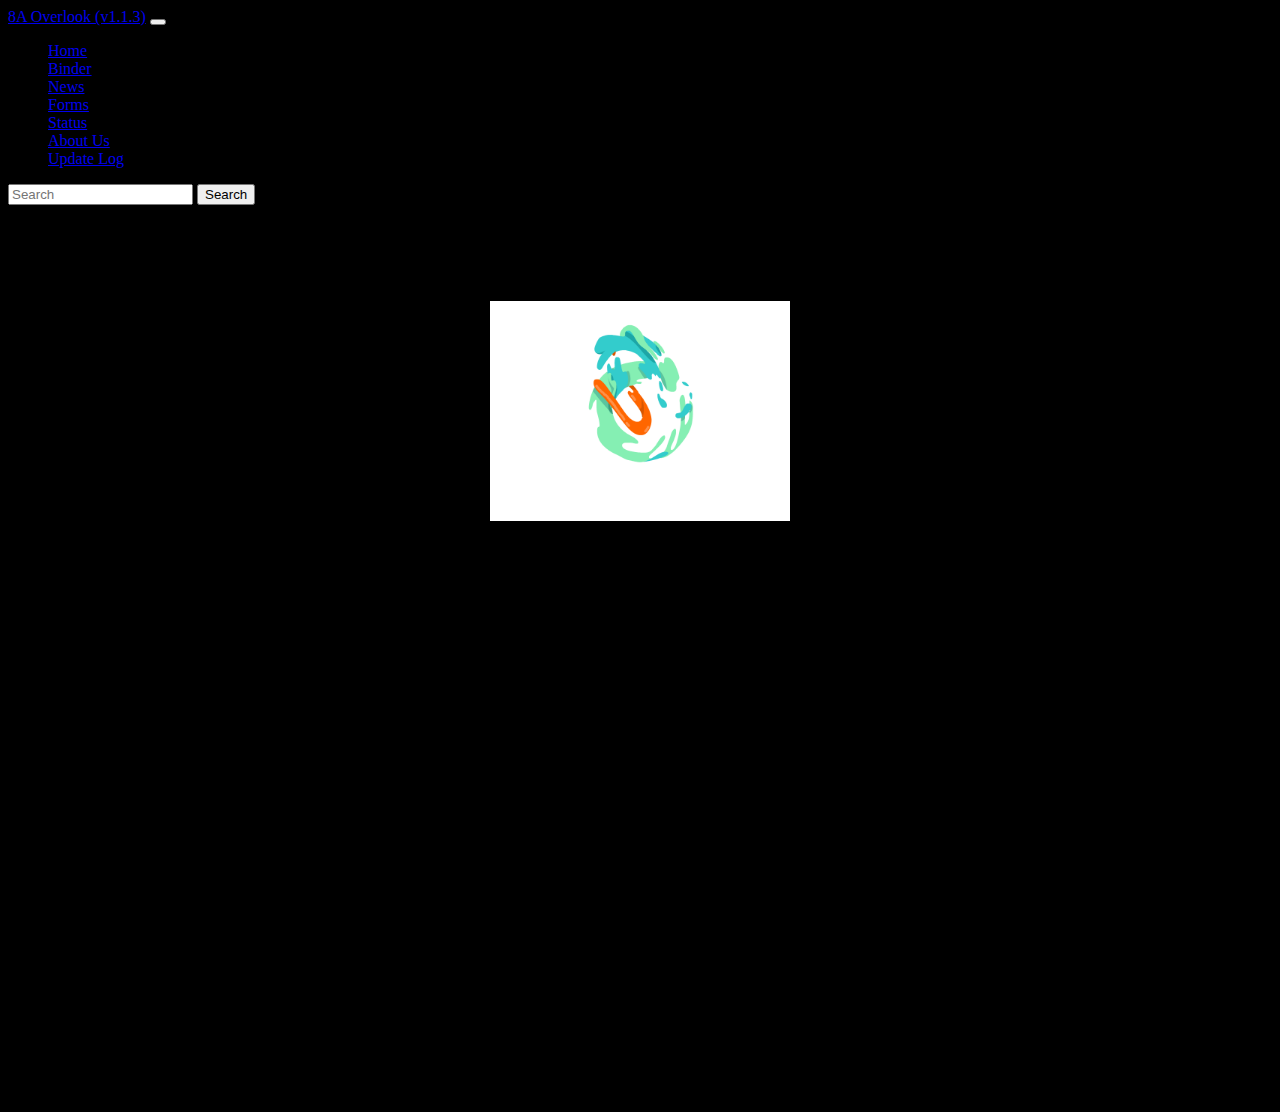
==== about.html @ a7c8468c "Initial commit" ====
<!DOCTYPE html>
<html>
  <head>
    <meta charset="utf-8">
    <meta name="viewport" content="width=device-width">
    <title>8A Overlook - About Us</title>
    <link href="css/style.css" rel="stylesheet" type="text/css" />
    <!--Adds jquery-->
    <script src="https://cdnjs.cloudflare.com/ajax/libs/jquery/3.6.0/jquery.min.js"></script>
    <div id="dependencies"></div>
  </head>
  <body>
    <div id="dependencies"></div>
    <div id="navbaro"></div>

    <br>
    <h1 class="display-5 fw-bold comfortaa">About the creators</h1>
    <center>
    <img src="images/logo3.gif" height = "220" width = "300">
    </center>
    <div class="row">
      <div class="card w-50">
        <div class="card-body">
          <h5 class="card-title">The Main Developer</h5>
        </div> 
        <ul class="list-group list-group-flush">
          <li class="list-group-item">Pranesh was born, in fact, at a very young age, and has stayed so for quite a while.</li>
          <li class="list-group-item">He grew up with his mother, who happened to marry his father before he was born. Because of this, Pranesh became a determined typer on the keyboard.</li>
          <li class="list-group-item">Soon, he found that if he could type one letter, why not type multiple at once? He immediately learned how to code.</li>
          <li class="list-group-item">Today, he is a world renowned Apple investor and Google programmer that has an average salary of $15 from sweeping the basement of his mom's house</li>
          <br><br><br><br><br><br><br><br>
        </ul>
      </div>
      
      <div class="card w-50">
        <div class="card-body">
          <h5 class="card-title">The Other Guy</h5>
        </div> 
        <ul class="list-group list-group-flush">
          <li class="list-group-item">Edric grew up as a kid.</li>
          <li class="list-group-item">However, his parents forced him to play piano. He began by pressing one key at a time. Similar to Pranesh, he found that if he pressed multiple keys at a time he could play real songs. If he could play them fast, he could play hard songs</li>
          <li class="list-group-item">Today, he works as a professional lawn mower with an average salary of $9.</li>
          <li class="list-group-item">He has disappeared after what was suspected to be tax evasion. Quote: "You will never take me alive..." (*Disappears*)</li>
          <br><br><br><br><br><br><br><br>
           
        </ul>
      </div>
    </div>
    
    <!--Insert templates-->
    <script src="templates/templating.js"></script>
    <!--Will soon be used to update homework-->
    <script src="js/binder.js"></script>
  </body>
</html>
---- css/style.css ----
.centering {
  text-align: center;
  list-style-position: inside;
}

.comfortaa {
  font-family: 'Comfortaa', cursive;
}

body {
  background-color: black;
}
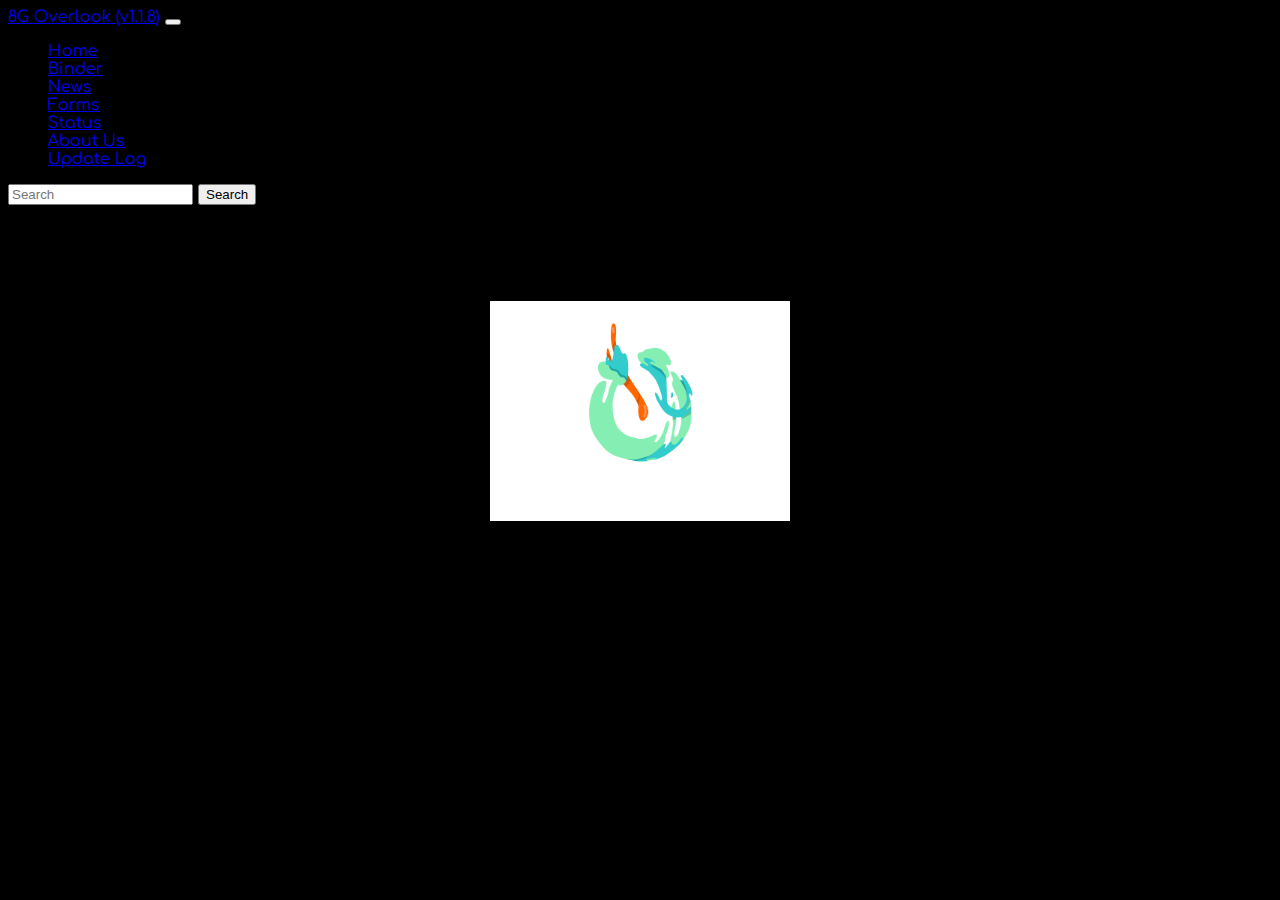
==== commit aac6af56: "v1.2 (Fixed broken update log, added tests and projects, updated homework, other minor patches and f" ====
--- a/about.html
+++ b/about.html
@@ -3,53 +3,53 @@
   <head>
     <meta charset="utf-8">
     <meta name="viewport" content="width=device-width">
-    <title>8A Overlook - About Us</title>
+    <title>8G Overlook - About Us</title>
     <link href="css/style.css" rel="stylesheet" type="text/css" />
     <!--Adds jquery-->
     <script src="https://cdnjs.cloudflare.com/ajax/libs/jquery/3.6.0/jquery.min.js"></script>
+    <!--Add other CSS dependencies (through templates/templating.js)-->
     <div id="dependencies"></div>
   </head>
   <body>
-    <div id="dependencies"></div>
     <div id="navbaro"></div>
 
     <br>
-    <h1 class="display-5 fw-bold comfortaa">About the creators</h1>
+    <h1 class="display-5 fw-bold comfortaa centering">About the creators</h1>
     <center>
     <img src="images/logo3.gif" height = "220" width = "300">
     </center>
-    <div class="row">
-      <div class="card w-50">
-        <div class="card-body">
-          <h5 class="card-title">The Main Developer</h5>
-        </div> 
-        <ul class="list-group list-group-flush">
-          <li class="list-group-item">Pranesh was born, in fact, at a very young age, and has stayed so for quite a while.</li>
-          <li class="list-group-item">He grew up with his mother, who happened to marry his father before he was born. Because of this, Pranesh became a determined typer on the keyboard.</li>
-          <li class="list-group-item">Soon, he found that if he could type one letter, why not type multiple at once? He immediately learned how to code.</li>
-          <li class="list-group-item">Today, he is a world renowned Apple investor and Google programmer that has an average salary of $15 from sweeping the basement of his mom's house</li>
-          <br><br><br><br><br><br><br><br>
-        </ul>
+    <div class="row comfortaa">
+      <div class="col">
+        <div class="card">
+          <div class="card-body">
+            <h5 class="card-title">The Main Developer (coded most of the site)</h5>
+          </div> 
+          <ul class="list-group list-group-flush">
+            <li class="list-group-item">Pranesh was born, in fact, at a very young age, and has stayed so for quite a while.</li>
+            <li class="list-group-item">He grew up with his mother, who happened to marry his father before he was born. Because of this, Pranesh became a determined typer on the keyboard.</li>
+            <li class="list-group-item">Soon, he found that if he could type one letter, why not type multiple at once? He immediately learned how to code.</li>
+            <li class="list-group-item">Today, he is a world renowned Apple investor and Google programmer that has an average salary of $15 from sweeping the basement of his mom's house</li>
+          </ul>
+        </div>
       </div>
+
+      <div class="vr"></div>
       
-      <div class="card w-50">
-        <div class="card-body">
-          <h5 class="card-title">The Other Guy</h5>
-        </div> 
-        <ul class="list-group list-group-flush">
-          <li class="list-group-item">Edric grew up as a kid.</li>
-          <li class="list-group-item">However, his parents forced him to play piano. He began by pressing one key at a time. Similar to Pranesh, he found that if he pressed multiple keys at a time he could play real songs. If he could play them fast, he could play hard songs</li>
-          <li class="list-group-item">Today, he works as a professional lawn mower with an average salary of $9.</li>
-          <li class="list-group-item">He has disappeared after what was suspected to be tax evasion. Quote: "You will never take me alive..." (*Disappears*)</li>
-          <br><br><br><br><br><br><br><br>
-           
-        </ul>
+      <div class="col">
+        <div class="card">
+          <div class="card-body">
+            <h5 class="card-title">The Other Guy (added the cool GIFs and images :D)</h5>
+          </div> 
+          <ul class="list-group list-group-flush">
+            <li class="list-group-item">Edric grew up as a kid.</li>
+            <li class="list-group-item">However, his parents forced him to play piano. He began by pressing one key at a time. Similar to Pranesh, he found that if he pressed multiple keys at a time he could play real songs. If he could play them fast, he could play hard songs</li>
+            <li class="list-group-item">Today, he works as a professional lawn mower with an average salary of $9.</li>
+            <li class="list-group-item">He has disappeared after what was suspected to be tax evasion. Quote: "You will never take me alive..." (*Disappears*)</li>
+          </ul>
+        </div>
       </div>
-    </div>
-    
+    </div>    
     <!--Insert templates-->
     <script src="templates/templating.js"></script>
-    <!--Will soon be used to update homework-->
-    <script src="js/binder.js"></script>
   </body>
 </html>